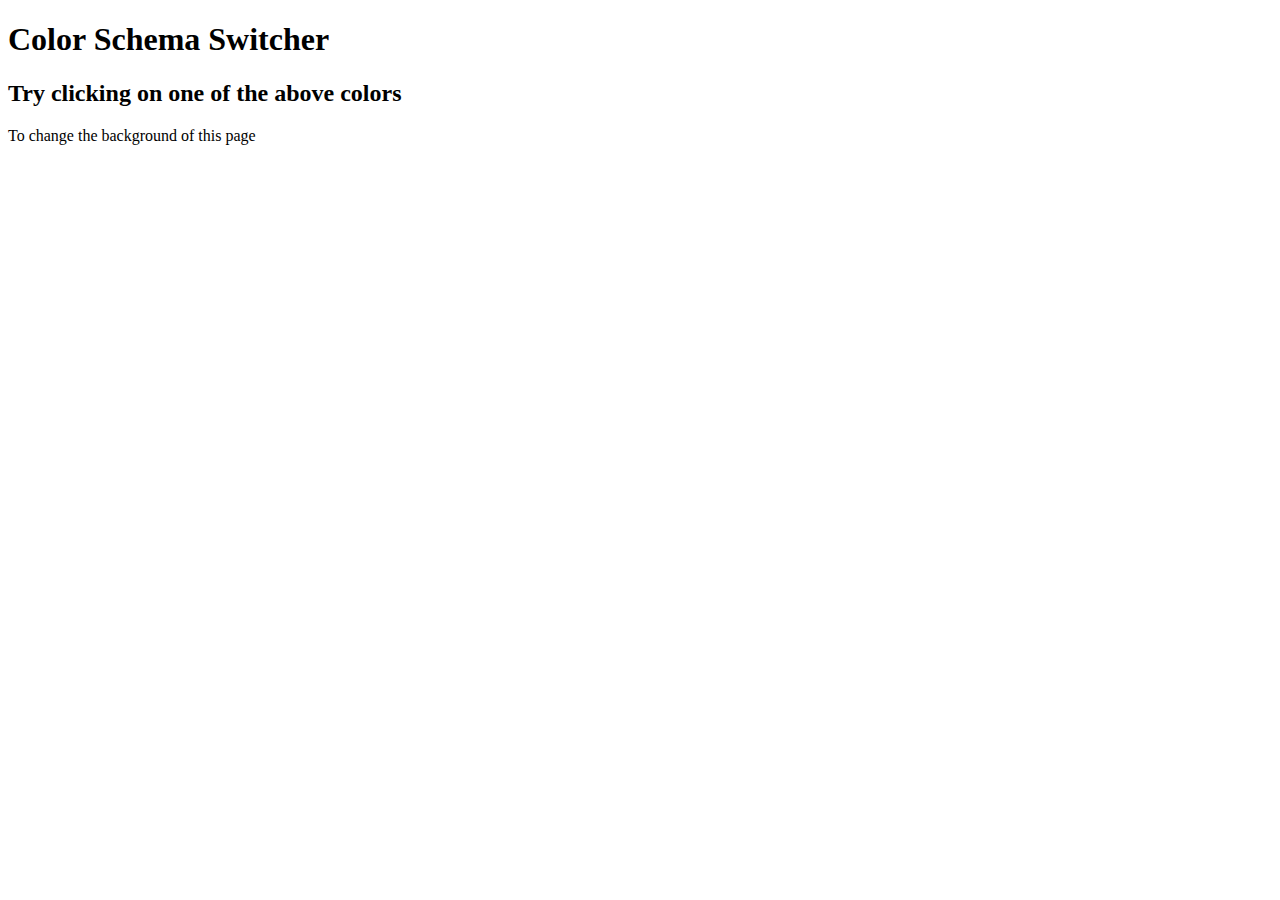
==== Project1ColorChanger/index.html @ db826c40 "commit" ====
<!DOCTYPE html>
<html lang="en">
<head>
    <meta charset="UTF-8">
    <meta name="viewport" content="width=device-width, initial-scale=1.0">
    <title>Document</title>
    <link rel="stylesheet" href="index.css">
</head>
<body>
    <h1>Color Schema Switcher</h1>

    <span class="button" id="grey"></span>
    <span class="button" id="blue"></span>
    <span class="button" id="red"></span>
    <span class="button" id="green"></span>
    <span class="button" id="yellow"></span>

    <h2>Try clicking on one of the above colors</h2>
    <span>To change the background of this page</span>

    <script src="index.js"></script>
</body>
</html>
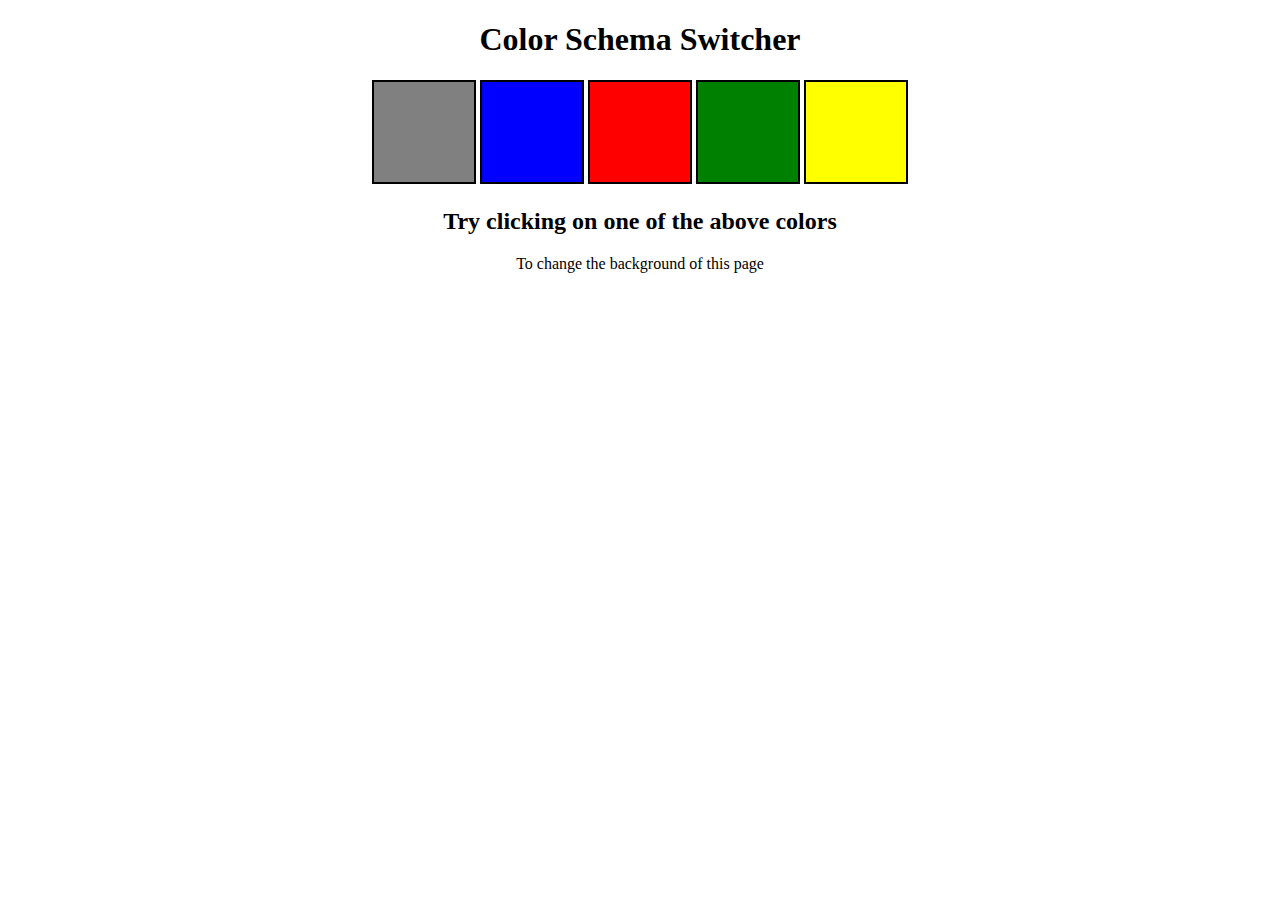
==== commit b3087586: "basic projects to learn dom" ====
--- a/Project1ColorChanger/index.html
+++ b/Project1ColorChanger/index.html
@@ -7,6 +7,8 @@
     <link rel="stylesheet" href="index.css">
 </head>
 <body>
+
+    <div class="container">
     <h1>Color Schema Switcher</h1>
 
     <span class="button" id="grey"></span>
@@ -18,6 +20,8 @@
     <h2>Try clicking on one of the above colors</h2>
     <span>To change the background of this page</span>
 
+</div>
+
     <script src="index.js"></script>
 </body>
 </html>--- a/Project1ColorChanger/index.css
+++ b/Project1ColorChanger/index.css
@@ -0,0 +1,39 @@
+html{
+    margin: 0;
+}
+
+span{
+    display: block;
+}
+
+.container{
+    width : 100%;
+    text-align: center;
+}
+
+.button {
+    width: 100px;
+    height: 100px;
+    border: solid black 2px;
+    display: inline-block;
+}
+
+#grey{
+    background-color: grey;
+}
+
+#blue{
+    background-color: blue;
+}
+
+#green{
+    background-color: green;
+}
+
+#red{
+    background-color: red;
+}
+
+#yellow{
+    background-color: yellow;
+}
